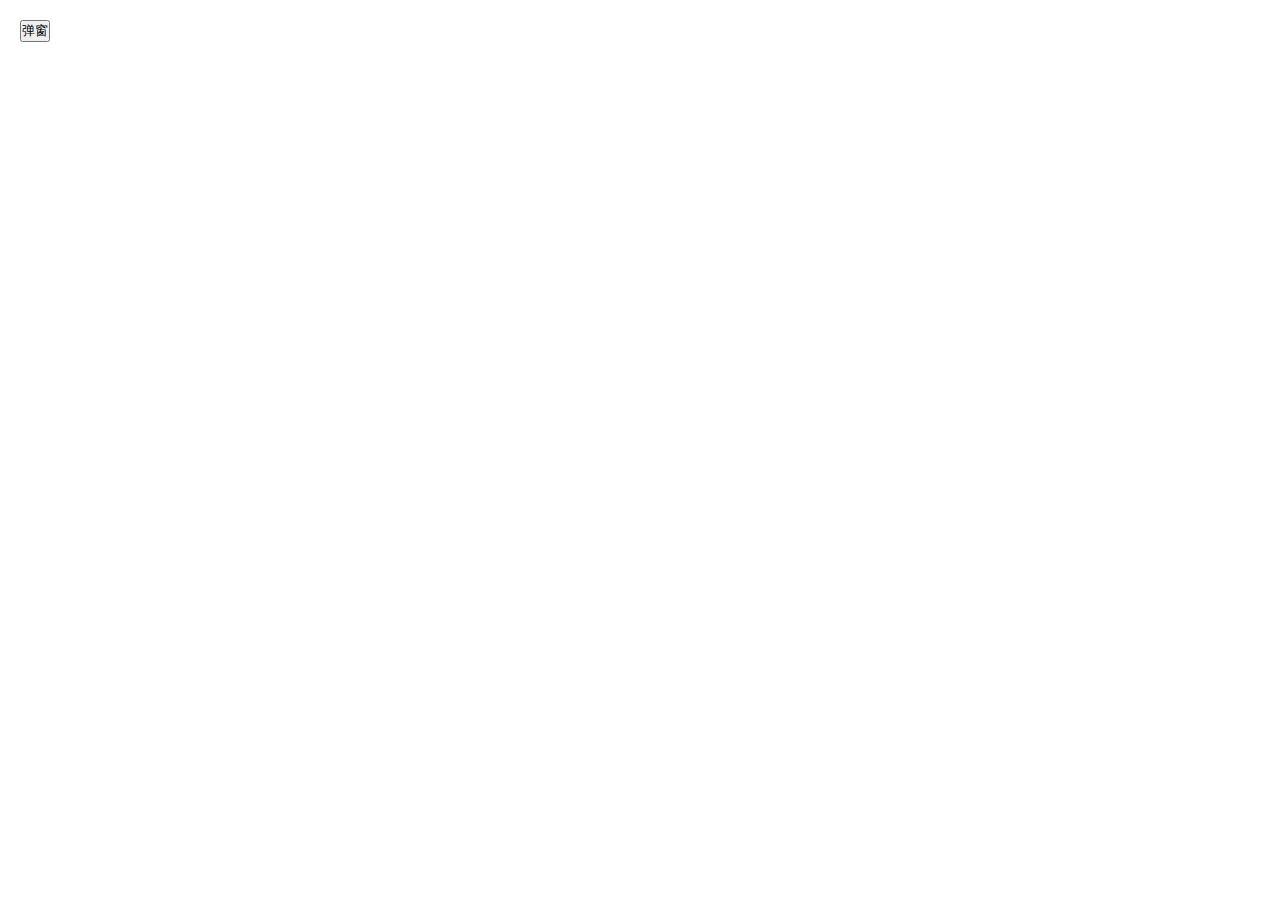
==== src/index.html @ 127929c8 "'基本功能'" ====
<!DOCTYPE html>
<html lang="en">
<head>
	<meta charset="UTF-8">
	<title>弹窗组件</title>
	<link rel="stylesheet" type="text/css" href="css/style.css" />
	<script type="text/javascript" src="js/require.js"  data-main="js/main"></script>
</head>
<body>
	<button class="J-btn box-btn">弹窗</button>
</body>
</html>
---- src/css/style.css ----
*{
	padding: 0;
	margin: 0;
}

.box-btn{
	margin: 20px;
}
.out-box{
	border: 1px #00f solid;
	box-shadow:2px 2px 3px #aaa;
	position: relative;
	background-color: #fff;
}
.out-box .tit-box, .content-box,.foot-box{
	width: 100%;
}
.out-box .content-box p{
	font-size: 14px;
	padding: 10px;
}
.out-box .tit-box{
	position: relative;
	background-color: #00f;
	height: 30px;
	line-height: 30px;
	font-size: 14px;
	
	color: #fff;
}
.out-box .tit-box .tit{
	padding-left: 10px;
}
.out-box .tit-box .closebtn{
	position: absolute;
	right: 0;
	display: inline-block;
	width: 30px;
	height: 30px;
	background: url(../images/close.png) no-repeat center center;
	text-align: center;
	cursor: pointer;
	background-size: 40%;

}
.out-box .foot-box .btn{
	position: absolute;
	bottom: 14px;
	right: 20px;
	background-color: #00f;
	width: 50px;
	height: 26px;
	border: none;
	font-size: 12px;
	color: #fff;
	cursor: pointer;
	border-radius: 2px;
}

.mask-box{
	position: fixed;
	top: 0;
	width: 100%;
	height: 100%;
	background-color:rgba(0,0,0,0.5);

}
/*皮肤样式选择*/
/*windows_skin_a*/

.windows-skin-a{
	border: 1px #f00 solid;
	box-shadow:2px 2px 3px rgba(255, 0, 0, 0.718);
}
.windows-skin-a .tit-box{
 	background-color: #f00;
 }
 .windows-skin-a .foot-box .btn{
 	background-color: #f00;
 }
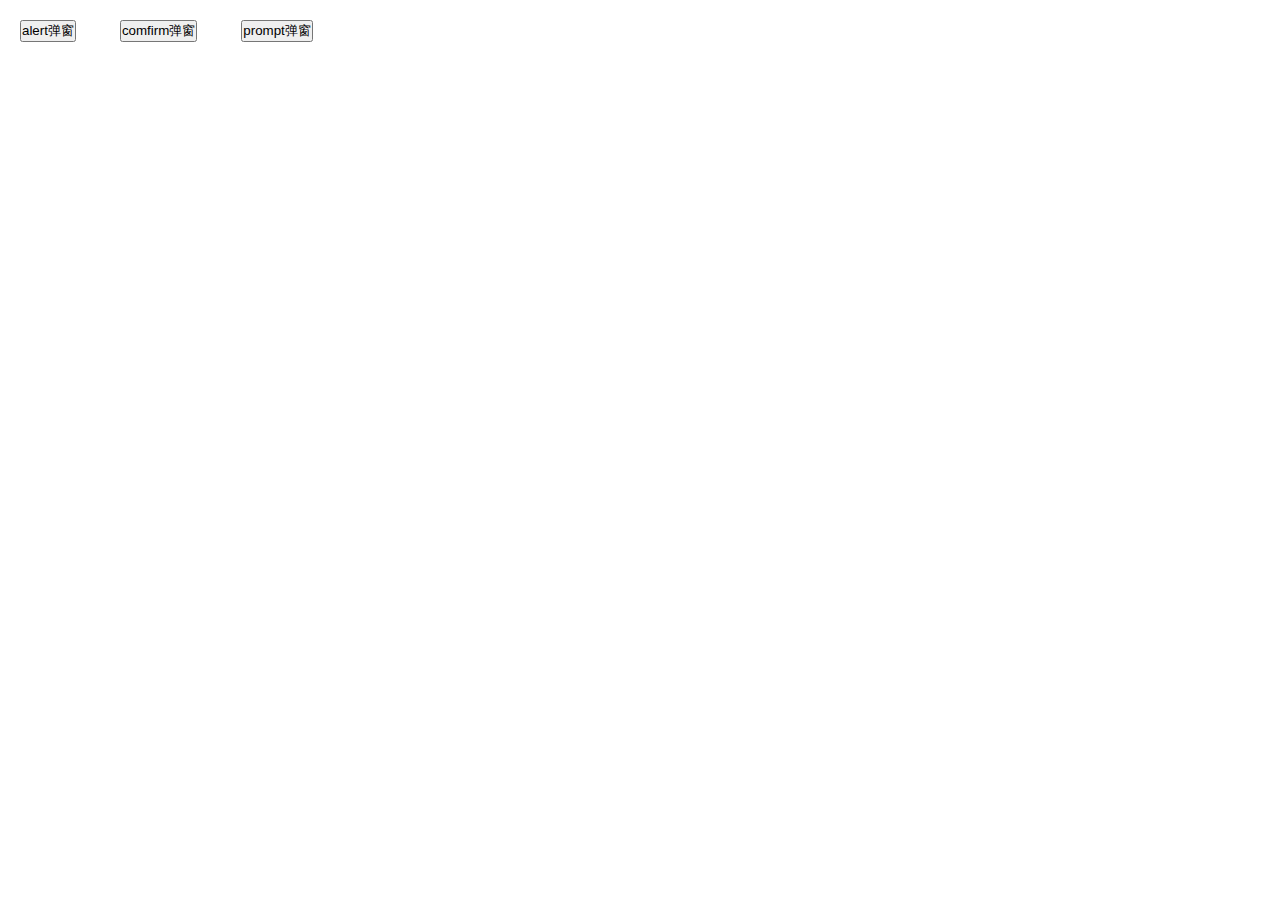
==== commit 6639af9c: "'新增确认与输入弹窗'" ====
--- a/src/index.html
+++ b/src/index.html
@@ -7,6 +7,8 @@
 	<script type="text/javascript" src="js/require.js"  data-main="js/main"></script>
 </head>
 <body>
-	<button class="J-btn box-btn">弹窗</button>
+	<button class="J-btn box-btn">alert弹窗</button>
+	<button class="J-comfirm box-btn">comfirm弹窗</button>
+	<button class="J-prompt box-btn">prompt弹窗</button>
 </body>
 </html>--- a/src/css/style.css
+++ b/src/css/style.css
@@ -45,8 +45,7 @@
 }
 .out-box .foot-box .btn{
 	position: absolute;
-	bottom: 14px;
-	right: 20px;
+	bottom: 16px;
 	background-color: #00f;
 	width: 50px;
 	height: 26px;
@@ -56,7 +55,28 @@
 	cursor: pointer;
 	border-radius: 2px;
 }
+.alertbtn{
+		right: 20px;
 
+}
+
+.confirmbtn1{
+  right: 100px;
+}
+.confirmbtn2{
+right: 20px;
+}
+.inp-box{
+	width: 80%;
+	border: 1px #ddd solid;
+	margin: auto;
+	height: 30px;
+	border-radius: 2px;
+	display: inline-block;
+	margin-left: 10px;
+	padding-left: 10px;
+	outline: none;
+}
 .mask-box{
 	position: fixed;
 	top: 0;
